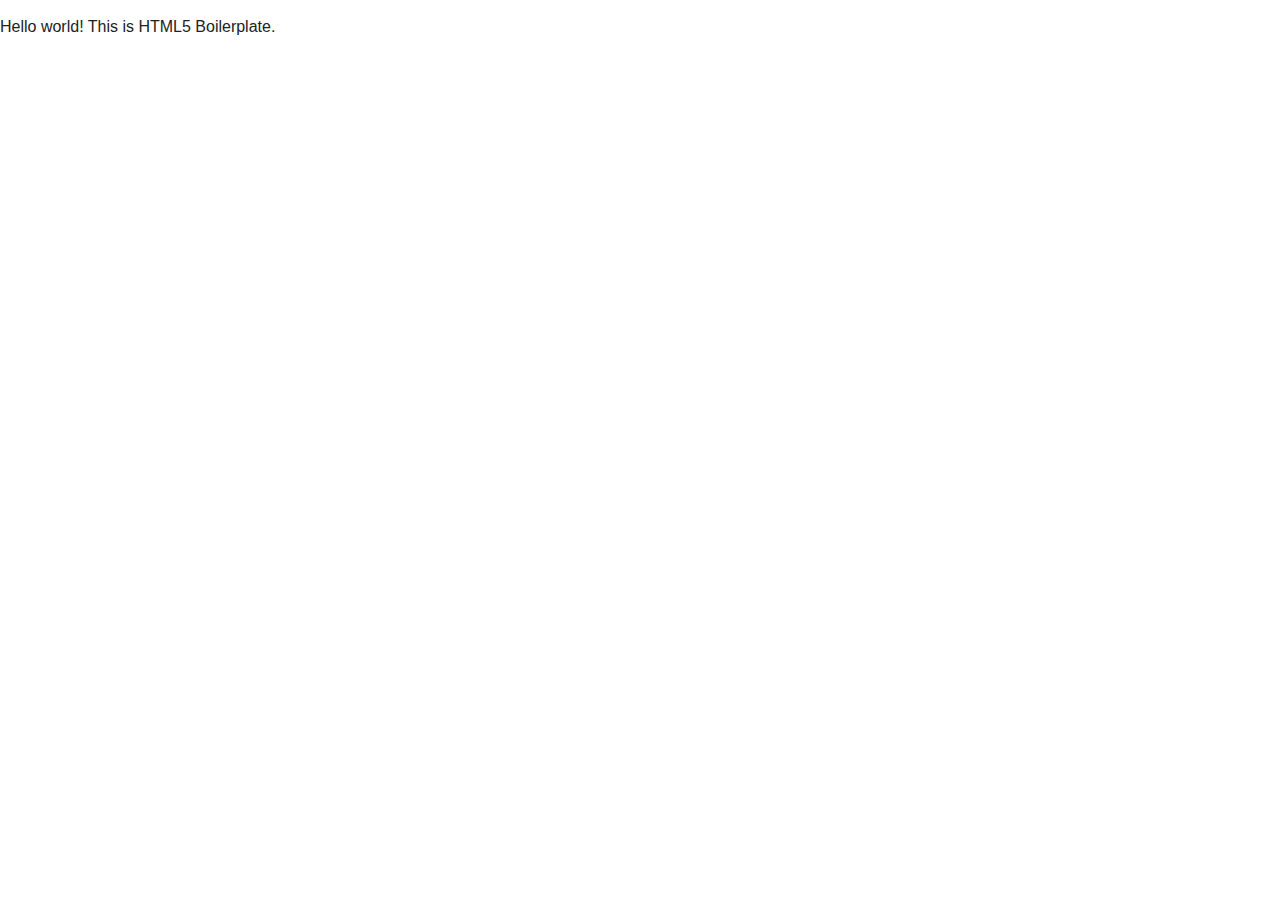
==== animated_image_gallery/index.html @ ffffd7c7 "changed directory names" ====
<!doctype html>
<html class="no-js" lang="">
    <head>
        <meta charset="utf-8">
        <meta http-equiv="X-UA-Compatible" content="IE=edge,chrome=1">
        <title></title>
        <meta name="description" content="">
        <meta name="viewport" content="width=device-width, initial-scale=1">

        <link rel="stylesheet" href="css/normalize.min.css">
        <link rel="stylesheet" href="css/main.css">

        <script src="js/vendor/modernizr-2.8.3.min.js"></script>
    </head>
    <body>
        <!--[if lt IE 8]>
            <p class="browserupgrade">You are using an <strong>outdated</strong> browser. Please <a href="http://browsehappy.com/">upgrade your browser</a> to improve your experience.</p>
        <![endif]-->

        <p>Hello world! This is HTML5 Boilerplate.</p>

        <script src="//ajax.googleapis.com/ajax/libs/jquery/1.11.2/jquery.min.js"></script>
        <script>window.jQuery || document.write('<script src="js/vendor/jquery-1.11.2.min.js"><\/script>')</script>

        <script src="js/main.js"></script>
    </body>
</html>
---- animated_image_gallery/css/main.css ----
/*! HTML5 Boilerplate v5.0 | MIT License | http://h5bp.com/ */

html {
    color: #222;
    font-size: 1em;
    line-height: 1.4;
}

::-moz-selection {
    background: #b3d4fc;
    text-shadow: none;
}

::selection {
    background: #b3d4fc;
    text-shadow: none;
}

hr {
    display: block;
    height: 1px;
    border: 0;
    border-top: 1px solid #ccc;
    margin: 1em 0;
    padding: 0;
}

audio,
canvas,
iframe,
img,
svg,
video {
    vertical-align: middle;
}

fieldset {
    border: 0;
    margin: 0;
    padding: 0;
}

textarea {
    resize: vertical;
}

.browserupgrade {
    margin: 0.2em 0;
    background: #ccc;
    color: #000;
    padding: 0.2em 0;
}


/* ==========================================================================
   Author's custom styles
   ========================================================================== */















/* ==========================================================================
   Media Queries
   ========================================================================== */

@media only screen and (min-width: 35em) {

}

@media print,
       (-o-min-device-pixel-ratio: 5/4),
       (-webkit-min-device-pixel-ratio: 1.25),
       (min-resolution: 120dpi) {

}

/* ==========================================================================
   Helper classes
   ========================================================================== */

.hidden {
    display: none !important;
    visibility: hidden;
}

.visuallyhidden {
    border: 0;
    clip: rect(0 0 0 0);
    height: 1px;
    margin: -1px;
    overflow: hidden;
    padding: 0;
    position: absolute;
    width: 1px;
}

.visuallyhidden.focusable:active,
.visuallyhidden.focusable:focus {
    clip: auto;
    height: auto;
    margin: 0;
    overflow: visible;
    position: static;
    width: auto;
}

.invisible {
    visibility: hidden;
}

.clearfix:before,
.clearfix:after {
    content: " ";
    display: table;
}

.clearfix:after {
    clear: both;
}

.clearfix {
    *zoom: 1;
}

/* ==========================================================================
   Print styles
   ========================================================================== */

@media print {
    *,
    *:before,
    *:after {
        background: transparent !important;
        color: #000 !important;
        box-shadow: none !important;
        text-shadow: none !important;
    }

    a,
    a:visited {
        text-decoration: underline;
    }

    a[href]:after {
        content: " (" attr(href) ")";
    }

    abbr[title]:after {
        content: " (" attr(title) ")";
    }

    a[href^="#"]:after,
    a[href^="javascript:"]:after {
        content: "";
    }

    pre,
    blockquote {
        border: 1px solid #999;
        page-break-inside: avoid;
    }

    thead {
        display: table-header-group;
    }

    tr,
    img {
        page-break-inside: avoid;
    }

    img {
        max-width: 100% !important;
    }

    p,
    h2,
    h3 {
        orphans: 3;
        widows: 3;
    }

    h2,
    h3 {
        page-break-after: avoid;
    }
}
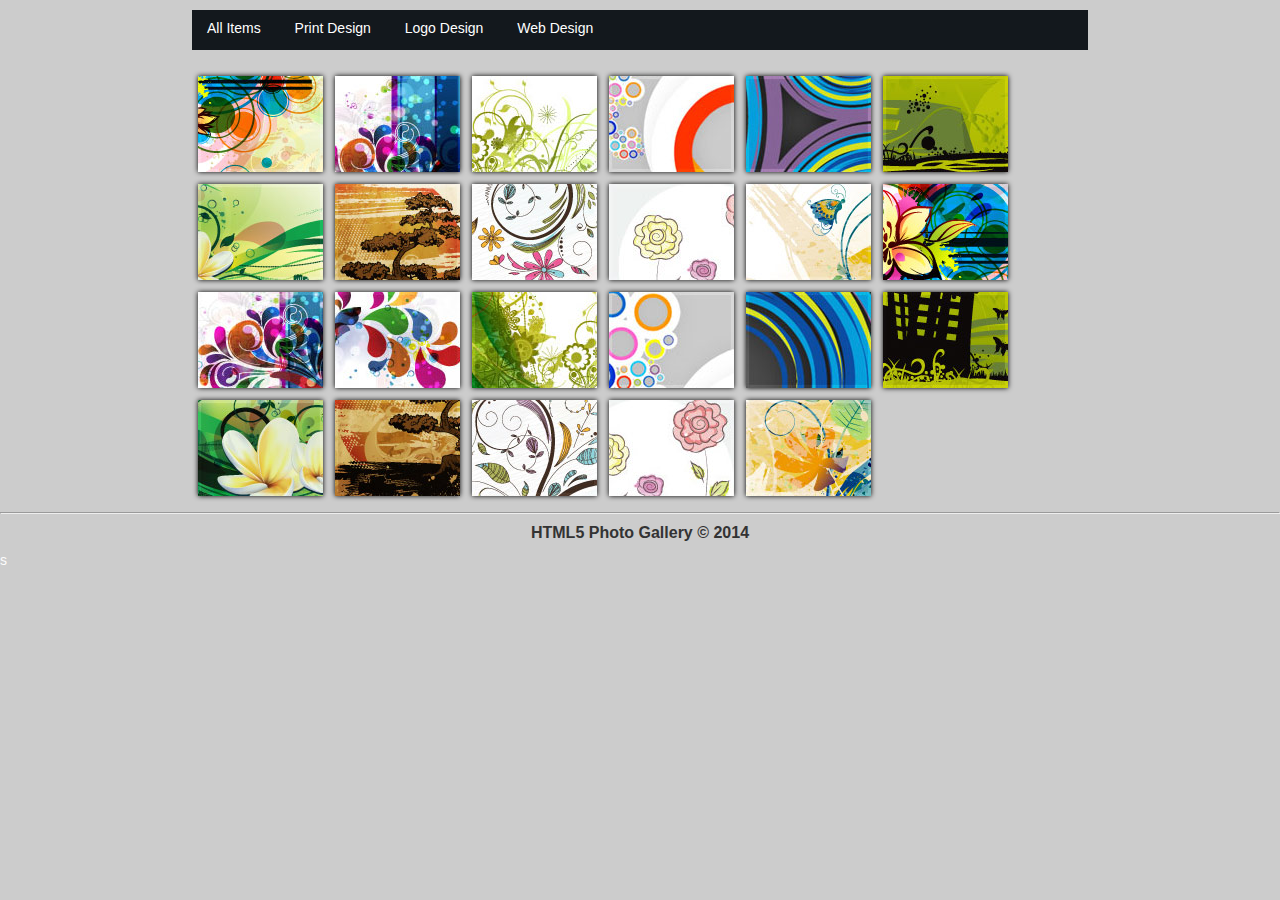
==== commit c0c5f4a6: "hello" ====
--- a/animated_image_gallery/index.html
+++ b/animated_image_gallery/index.html
@@ -1,27 +1,57 @@
-<!doctype html>
-<html class="no-js" lang="">
-    <head>
-        <meta charset="utf-8">
-        <meta http-equiv="X-UA-Compatible" content="IE=edge,chrome=1">
-        <title></title>
-        <meta name="description" content="">
-        <meta name="viewport" content="width=device-width, initial-scale=1">
-
-        <link rel="stylesheet" href="css/normalize.min.css">
-        <link rel="stylesheet" href="css/main.css">
-
-        <script src="js/vendor/modernizr-2.8.3.min.js"></script>
-    </head>
-    <body>
-        <!--[if lt IE 8]>
-            <p class="browserupgrade">You are using an <strong>outdated</strong> browser. Please <a href="http://browsehappy.com/">upgrade your browser</a> to improve your experience.</p>
-        <![endif]-->
-
-        <p>Hello world! This is HTML5 Boilerplate.</p>
-
-        <script src="//ajax.googleapis.com/ajax/libs/jquery/1.11.2/jquery.min.js"></script>
-        <script>window.jQuery || document.write('<script src="js/vendor/jquery-1.11.2.min.js"><\/script>')</script>
-
-        <script src="js/main.js"></script>
-    </body>
-</html>
+<!DOCTYPE html>
+<html>
+    <head>
+        <title>HTML5 Photo Gallery</title>
+		<!-- Main CSS File -->
+		<link rel="stylesheet" href="css/styles.css" type="text/css" />
+    </head>
+    <body>
+		<header>
+			<div class="container">
+				<nav id="navbar">
+					<a href="#">All Items</a>
+					<a href="#">Print Design</a>
+					<a href="#">Logo Design</a>
+					<a href="#">Web Design</a>
+				</nav>
+			</div><!-- container -->
+		</header><!-- header -->
+
+		<section id="main">
+			<div class="container">
+				<ul id="gallery">
+					<li data-tags="Logo Design, Print Design"><img src="img/1.jpg"></li>
+					<li data-tags="Web Design, Logo Design"><img src="img/2.jpg"></li>
+					<li data-tags="Print Design"><img src="img/3.jpg"></li>
+					<li data-tags="Logo Design, Print Design, Web Design"><img src="img/4.jpg"></li>
+					<li data-tags="Logo Design"><img src="img/5.jpg"></li>
+					<li data-tags="Logo Design, Print Design, Web Design"><img src="img/6.jpg"></li>
+					<li data-tags="Logo Design, Web Design"><img src="img/7.jpg"></li>
+					<li data-tags="Print Design"><img src="img/8.jpg"></li>
+					<li data-tags="Web Design, Print Design, Logo Design"><img src="img/9.jpg"></li>
+					<li data-tags="Logo Design, Print Design"><img src="img/10.jpg"></li>
+					<li data-tags="Print Design"><img src="img/11.jpg"></li>
+					<li data-tags="Logo Design, Print Design"><img src="img/12.jpg"></li>
+					<li data-tags="Web Design, Print Design, Logo Design"><img src="img/13.jpg"></li>
+					<li data-tags="Logo Design, Print Design"><img src="img/14.jpg"></li>
+					<li data-tags="Print Design"><img src="img/15.jpg"></li>
+					<li data-tags="Logo Design, Print Design"><img src="img/16.jpg"></li>
+					<li data-tags="Web Design, Print Design"><img src="img/17.jpg"></li>
+					<li data-tags="Logo Design, Print Design"><img src="img/18.jpg"></li>
+					<li data-tags="Web Design"><img src="img/19.jpg"></li>
+					<li data-tags="Logo Design, Print Design"><img src="img/20.jpg"></li>
+					<li data-tags="Logo Design, Print Design"><img src="img/21.jpg"></li>
+					<li data-tags="Logo Design"><img src="img/22.jpg"></li>
+					<li data-tags="Print Design"><img src="img/23.jpg"></li>
+				</ul>
+			</div><!-- container -->
+			<hr>
+			<footer>
+				<div class="container">
+					<p>HTML5 Photo Gallery &copy; 2014</p>
+				</div><!-- container -->
+			</footer>
+		</section>
+
+    </body>
+</html>s--- a/animated_image_gallery/css/styles.css
+++ b/animated_image_gallery/css/styles.css
@@ -0,0 +1,81 @@
+/* Reset */
+
+* {
+  margin: 0;
+  padding: 0;
+}
+
+body {
+color: #fcfcfc;
+font: 14px 'Segoe UI', Arial, sans-serif;
+background: #ccc
+}
+
+a {
+  text-decoration: none;
+  outline: none;
+  color: #54a6de;
+}
+
+/* Custom Styling */
+
+.container {
+  width: 70%;
+  margin: 10px auto;
+  overflow: auto;
+}
+
+#navbar {
+  display: block;
+  height: 40px;
+  background: #13181d;
+}
+
+#navbar a {
+  color: #fff;
+  display: inline-block;
+  line-height: 37px;
+  padding: 0 15px;
+}
+
+#navbar a.active, #navbar a:hover {
+  background: #333;
+}
+
+#main {
+  display: block;
+  overflow: hidden;
+  width: 100%;
+  margin: 0 auto;
+  min-height: 475px;
+}
+
+#main li {
+  float: left;
+  height: 96px;
+  list-style: none;
+  margin:6px;
+  position: relative;
+  width: 125px;
+  -moz-box-shadow: 0 0 5px #000;
+  -webkit-box-shadow: 0 0 5px #000;
+  box-shadow: 0 0 5px #000;
+}
+
+#main ul {
+  overflow: hidden;
+}
+
+#main ul.hidden {
+  display: none;
+}
+
+footer {
+  text-align: center;
+  color: #333;
+  font-size: 16px;
+  font-weight: bold;
+}
+
+
+
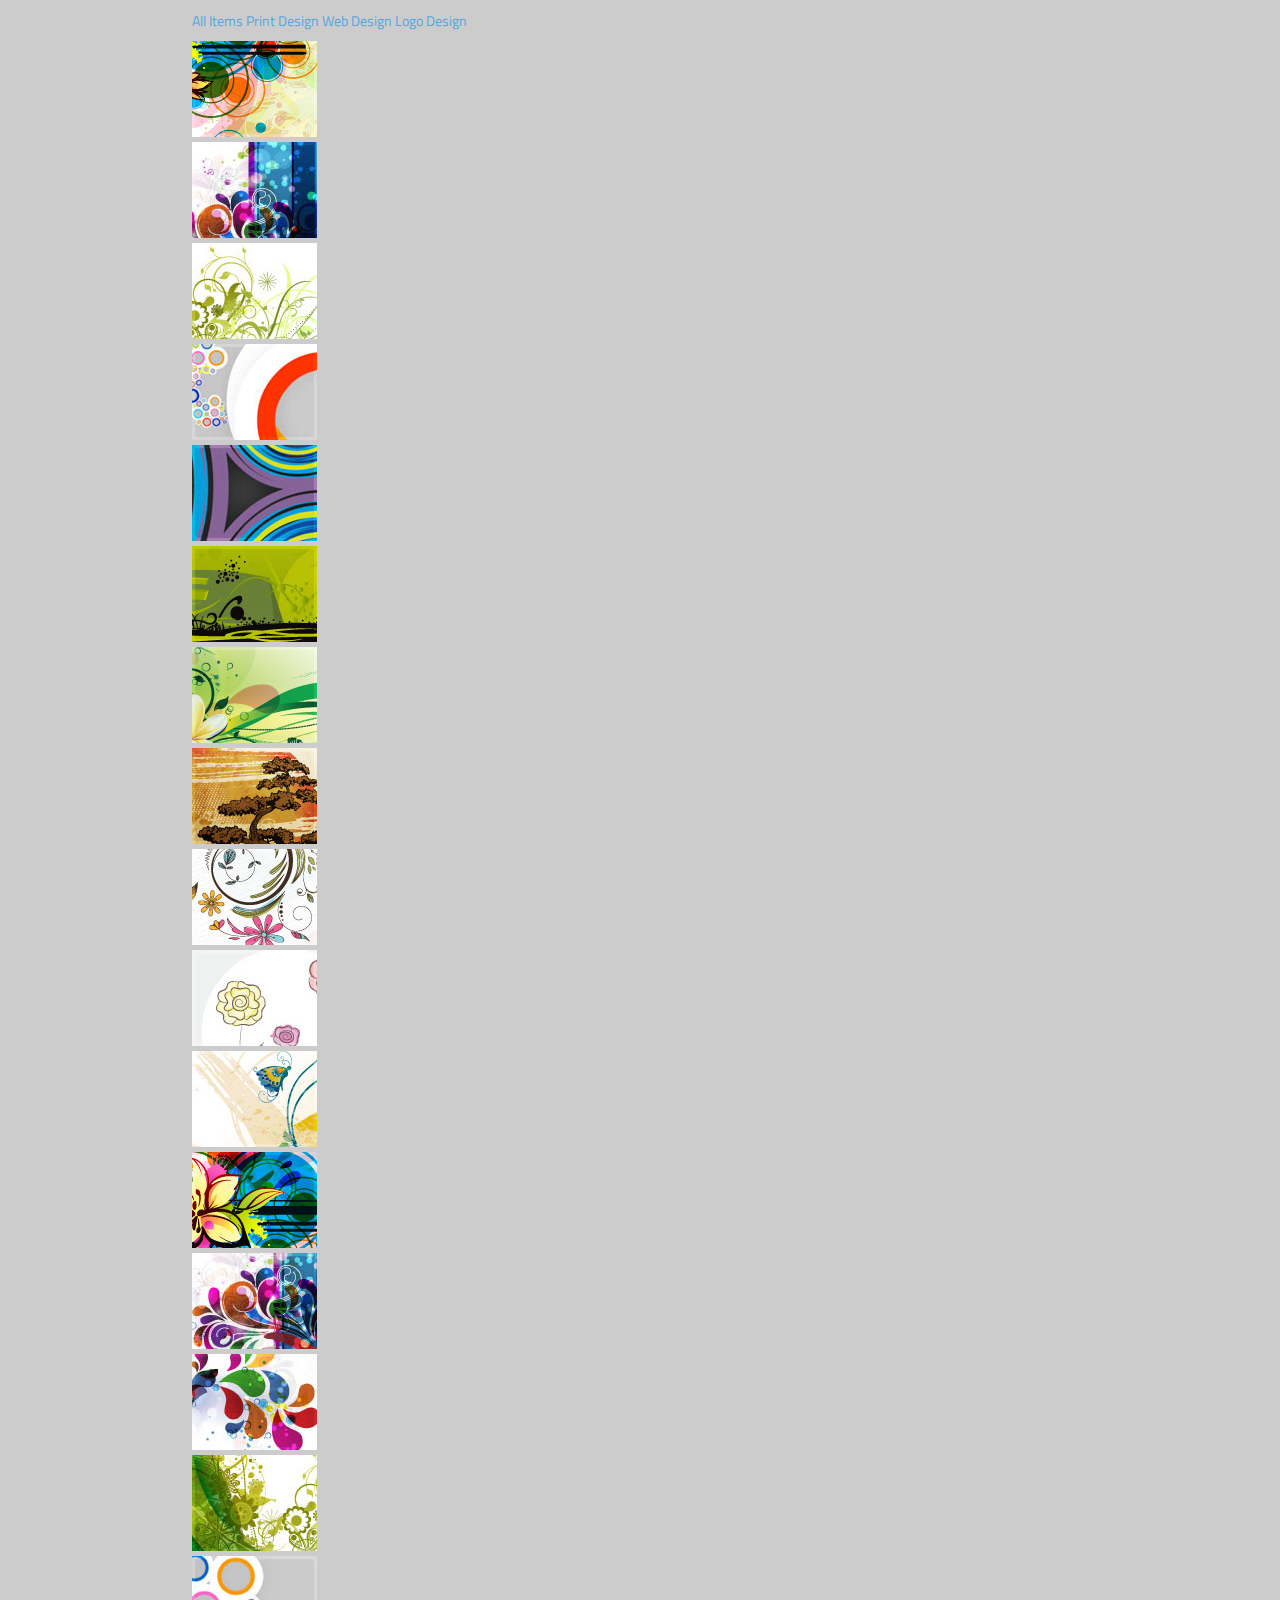
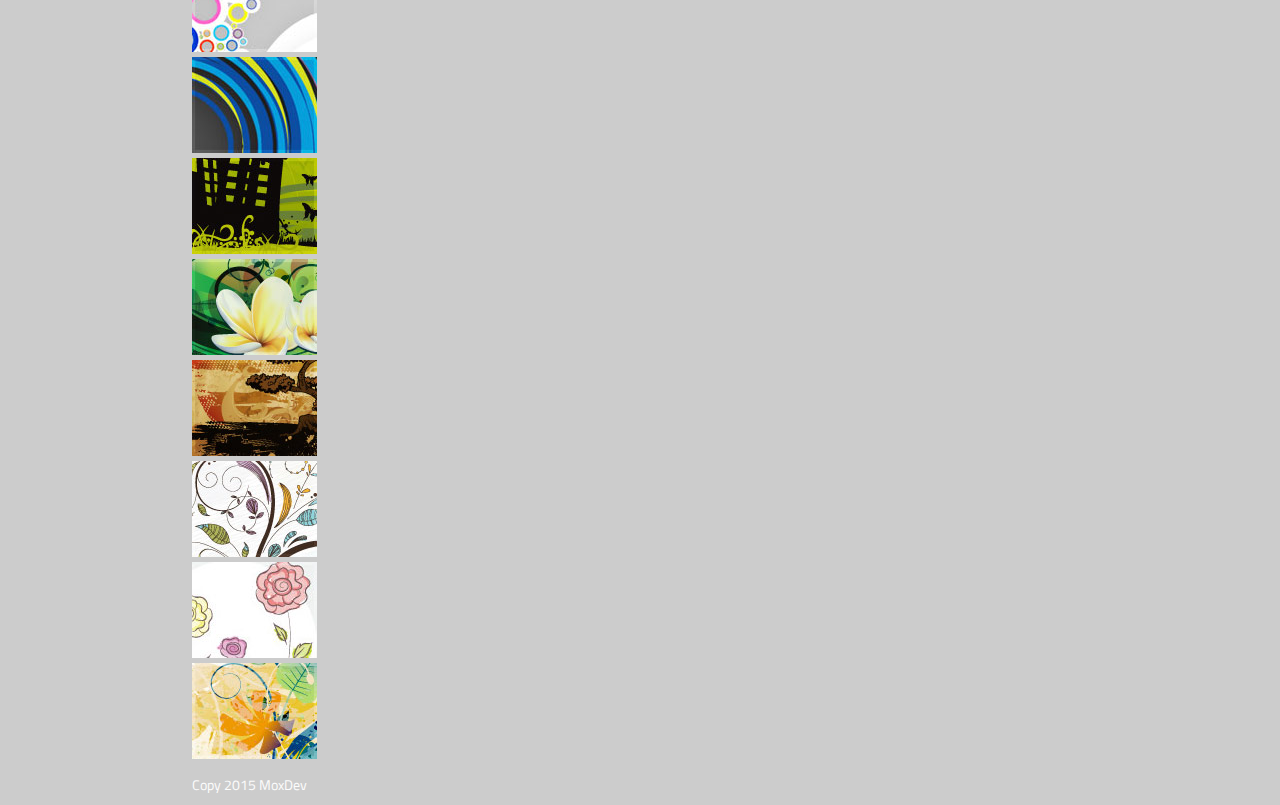
==== commit a38a3b43: "cleaned up directory" ====
--- a/animated_image_gallery/index.html
+++ b/animated_image_gallery/index.html
@@ -1,57 +1,62 @@
 <!DOCTYPE html>
 <html>
-    <head>
-        <title>HTML5 Photo Gallery</title>
-		<!-- Main CSS File -->
-		<link rel="stylesheet" href="css/styles.css" type="text/css" />
-    </head>
-    <body>
-		<header>
-			<div class="container">
-				<nav id="navbar">
-					<a href="#">All Items</a>
-					<a href="#">Print Design</a>
-					<a href="#">Logo Design</a>
-					<a href="#">Web Design</a>
-				</nav>
-			</div><!-- container -->
-		</header><!-- header -->
 
-		<section id="main">
-			<div class="container">
-				<ul id="gallery">
-					<li data-tags="Logo Design, Print Design"><img src="img/1.jpg"></li>
-					<li data-tags="Web Design, Logo Design"><img src="img/2.jpg"></li>
-					<li data-tags="Print Design"><img src="img/3.jpg"></li>
-					<li data-tags="Logo Design, Print Design, Web Design"><img src="img/4.jpg"></li>
-					<li data-tags="Logo Design"><img src="img/5.jpg"></li>
-					<li data-tags="Logo Design, Print Design, Web Design"><img src="img/6.jpg"></li>
-					<li data-tags="Logo Design, Web Design"><img src="img/7.jpg"></li>
-					<li data-tags="Print Design"><img src="img/8.jpg"></li>
-					<li data-tags="Web Design, Print Design, Logo Design"><img src="img/9.jpg"></li>
-					<li data-tags="Logo Design, Print Design"><img src="img/10.jpg"></li>
-					<li data-tags="Print Design"><img src="img/11.jpg"></li>
-					<li data-tags="Logo Design, Print Design"><img src="img/12.jpg"></li>
-					<li data-tags="Web Design, Print Design, Logo Design"><img src="img/13.jpg"></li>
-					<li data-tags="Logo Design, Print Design"><img src="img/14.jpg"></li>
-					<li data-tags="Print Design"><img src="img/15.jpg"></li>
-					<li data-tags="Logo Design, Print Design"><img src="img/16.jpg"></li>
-					<li data-tags="Web Design, Print Design"><img src="img/17.jpg"></li>
-					<li data-tags="Logo Design, Print Design"><img src="img/18.jpg"></li>
-					<li data-tags="Web Design"><img src="img/19.jpg"></li>
-					<li data-tags="Logo Design, Print Design"><img src="img/20.jpg"></li>
-					<li data-tags="Logo Design, Print Design"><img src="img/21.jpg"></li>
-					<li data-tags="Logo Design"><img src="img/22.jpg"></li>
-					<li data-tags="Print Design"><img src="img/23.jpg"></li>
-				</ul>
-			</div><!-- container -->
-			<hr>
-			<footer>
-				<div class="container">
-					<p>HTML5 Photo Gallery &copy; 2014</p>
-				</div><!-- container -->
-			</footer>
-		</section>
+<head>
+    <meta charset="utf-8">
+    <meta http-equiv="X-UA-Compatible" content="IE=edge">
+    <title>HTML5 Animated Gallery</title>
+    <link href='https://fonts.googleapis.com/css?family=Titillium+Web:400,700' rel='stylesheet' type='text/css'>
+    <link rel="stylesheet" href="css/styles.css" type="text/css" />
+</head>
 
-    </body>
-</html>s+<body>
+    <div class="container">
+        <nav id="navbar">
+        	<a href="#">All Items</a>
+        	<a href="#">Print Design</a>
+        	<a href="#">Web Design</a>
+        	<a href="#">Logo Design</a>
+        </nav>
+    </div>
+    <!-- /.container -->
+    <section id="main">
+        <div class="container">
+            <ul id="gallery">
+                <li data-tags="Logo Design, Print Design"><img src="img/1.jpg" alt=""></li>
+                <li data-tags="Logo Design, Print Design"><img src="img/2.jpg" alt=""></li>
+                <li data-tags="Logo Design, Print Design"><img src="img/3.jpg" alt=""></li>
+                <li data-tags="Logo Design, Print Design"><img src="img/4.jpg" alt=""></li>
+                <li data-tags="Logo Design, Print Design"><img src="img/5.jpg" alt=""></li>
+                <li data-tags="Logo Design, Print Design"><img src="img/6.jpg" alt=""></li>
+                <li data-tags="Logo Design, Print Design"><img src="img/7.jpg" alt=""></li>
+                <li data-tags="Logo Design, Print Design"><img src="img/8.jpg" alt=""></li>
+                <li data-tags="Logo Design, Print Design"><img src="img/9.jpg" alt=""></li>
+                <li data-tags="Logo Design, Print Design"><img src="img/10.jpg" alt=""></li>
+                <li data-tags="Logo Design, Print Design"><img src="img/11.jpg" alt=""></li>
+                <li data-tags="Logo Design, Print Design"><img src="img/12.jpg" alt=""></li>
+                <li data-tags="Logo Design, Print Design"><img src="img/13.jpg" alt=""></li>
+                <li data-tags="Logo Design, Print Design"><img src="img/14.jpg" alt=""></li>
+                <li data-tags="Logo Design, Print Design"><img src="img/15.jpg" alt=""></li>
+                <li data-tags="Logo Design, Print Design"><img src="img/16.jpg" alt=""></li>
+                <li data-tags="Logo Design, Print Design"><img src="img/17.jpg" alt=""></li>
+                <li data-tags="Logo Design, Print Design"><img src="img/18.jpg" alt=""></li>
+                <li data-tags="Logo Design, Print Design"><img src="img/19.jpg" alt=""></li>
+                <li data-tags="Logo Design, Print Design"><img src="img/20.jpg" alt=""></li>
+                <li data-tags="Logo Design, Print Design"><img src="img/21.jpg" alt=""></li>
+                <li data-tags="Logo Design, Print Design"><img src="img/22.jpg" alt=""></li>
+                <li data-tags="Logo Design, Print Design"><img src="img/23.jpg" alt=""></li>
+            </ul>
+            <!-- /#gallery -->
+        </div>
+        <!-- /.container -->
+    </section>
+    <!-- /#main -->
+    <footer>
+    	<div class="container">
+    		<p>Copy 2015 MoxDev</p>
+    	</div>
+    	<!-- /.container -->
+    </footer>
+</body>
+
+</html>
--- a/animated_image_gallery/css/styles.css
+++ b/animated_image_gallery/css/styles.css
@@ -1,4 +1,4 @@
-/* Reset */
+/* Reset*/
 
 * {
   margin: 0;
@@ -6,9 +6,10 @@
 }
 
 body {
-color: #fcfcfc;
-font: 14px 'Segoe UI', Arial, sans-serif;
-background: #ccc
+  color: #fcfcfc;
+  font-family: 'Titillium Web', sans-serif;
+  font-size: 14px;
+  background: #ccc;
 }
 
 a {
@@ -17,65 +18,9 @@
   color: #54a6de;
 }
 
-/* Custom Styling */
-
-.container {
+/* Custom Sytles*/
+.container  {
   width: 70%;
   margin: 10px auto;
   overflow: auto;
-}
-
-#navbar {
-  display: block;
-  height: 40px;
-  background: #13181d;
-}
-
-#navbar a {
-  color: #fff;
-  display: inline-block;
-  line-height: 37px;
-  padding: 0 15px;
-}
-
-#navbar a.active, #navbar a:hover {
-  background: #333;
-}
-
-#main {
-  display: block;
-  overflow: hidden;
-  width: 100%;
-  margin: 0 auto;
-  min-height: 475px;
-}
-
-#main li {
-  float: left;
-  height: 96px;
-  list-style: none;
-  margin:6px;
-  position: relative;
-  width: 125px;
-  -moz-box-shadow: 0 0 5px #000;
-  -webkit-box-shadow: 0 0 5px #000;
-  box-shadow: 0 0 5px #000;
-}
-
-#main ul {
-  overflow: hidden;
-}
-
-#main ul.hidden {
-  display: none;
-}
-
-footer {
-  text-align: center;
-  color: #333;
-  font-size: 16px;
-  font-weight: bold;
-}
-
-
-
+}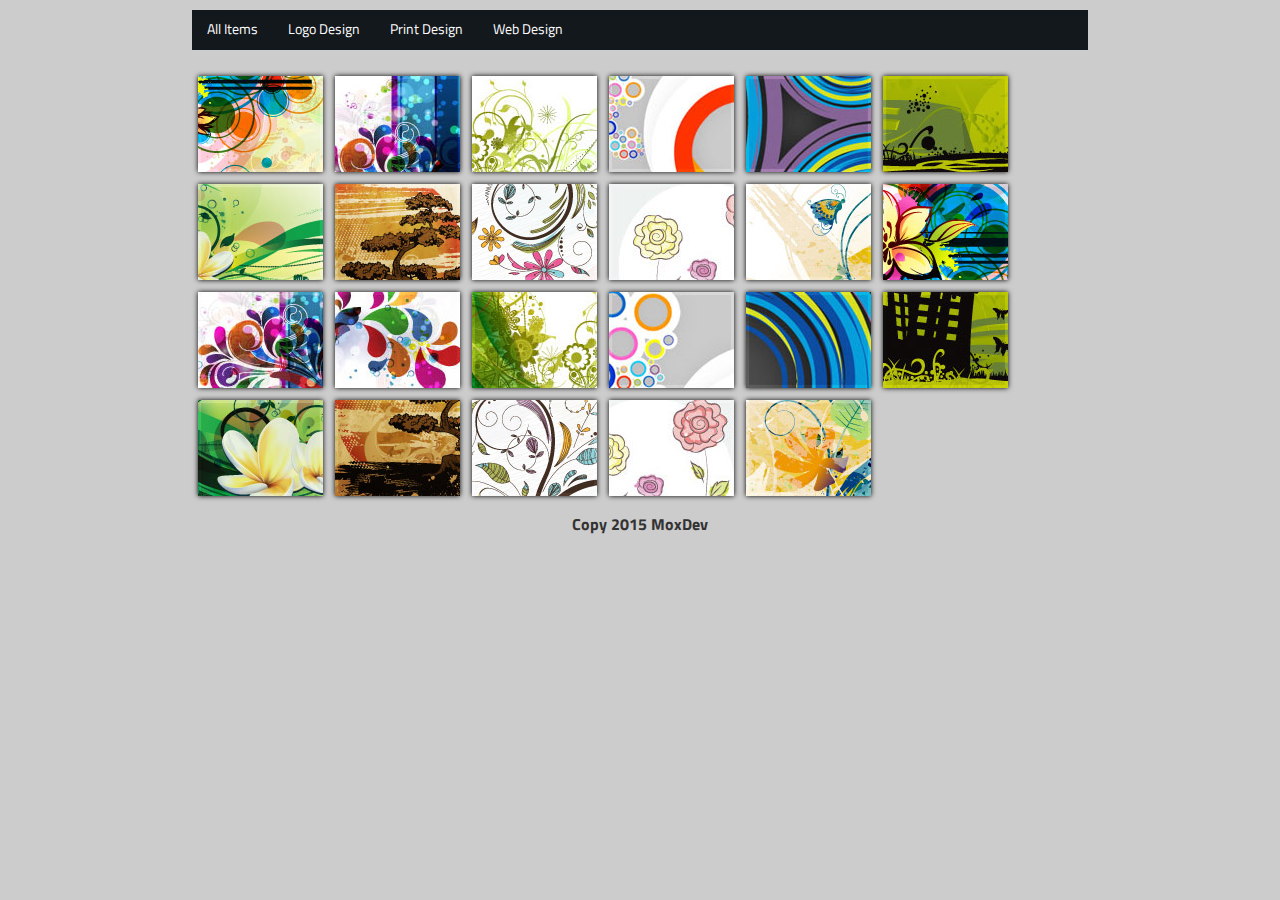
==== commit 0cf72c25: "Merge pull request #1 from moxdev/gallery-setup" ====
--- a/animated_image_gallery/index.html
+++ b/animated_image_gallery/index.html
@@ -12,51 +12,53 @@
 <body>
     <div class="container">
         <nav id="navbar">
-        	<a href="#">All Items</a>
-        	<a href="#">Print Design</a>
-        	<a href="#">Web Design</a>
-        	<a href="#">Logo Design</a>
         </nav>
+        <!-- /.nav#navbar -->
     </div>
     <!-- /.container -->
     <section id="main">
         <div class="container">
             <ul id="gallery">
-                <li data-tags="Logo Design, Print Design"><img src="img/1.jpg" alt=""></li>
-                <li data-tags="Logo Design, Print Design"><img src="img/2.jpg" alt=""></li>
-                <li data-tags="Logo Design, Print Design"><img src="img/3.jpg" alt=""></li>
-                <li data-tags="Logo Design, Print Design"><img src="img/4.jpg" alt=""></li>
-                <li data-tags="Logo Design, Print Design"><img src="img/5.jpg" alt=""></li>
-                <li data-tags="Logo Design, Print Design"><img src="img/6.jpg" alt=""></li>
-                <li data-tags="Logo Design, Print Design"><img src="img/7.jpg" alt=""></li>
-                <li data-tags="Logo Design, Print Design"><img src="img/8.jpg" alt=""></li>
-                <li data-tags="Logo Design, Print Design"><img src="img/9.jpg" alt=""></li>
-                <li data-tags="Logo Design, Print Design"><img src="img/10.jpg" alt=""></li>
-                <li data-tags="Logo Design, Print Design"><img src="img/11.jpg" alt=""></li>
-                <li data-tags="Logo Design, Print Design"><img src="img/12.jpg" alt=""></li>
-                <li data-tags="Logo Design, Print Design"><img src="img/13.jpg" alt=""></li>
-                <li data-tags="Logo Design, Print Design"><img src="img/14.jpg" alt=""></li>
-                <li data-tags="Logo Design, Print Design"><img src="img/15.jpg" alt=""></li>
-                <li data-tags="Logo Design, Print Design"><img src="img/16.jpg" alt=""></li>
-                <li data-tags="Logo Design, Print Design"><img src="img/17.jpg" alt=""></li>
-                <li data-tags="Logo Design, Print Design"><img src="img/18.jpg" alt=""></li>
-                <li data-tags="Logo Design, Print Design"><img src="img/19.jpg" alt=""></li>
-                <li data-tags="Logo Design, Print Design"><img src="img/20.jpg" alt=""></li>
-                <li data-tags="Logo Design, Print Design"><img src="img/21.jpg" alt=""></li>
-                <li data-tags="Logo Design, Print Design"><img src="img/22.jpg" alt=""></li>
-                <li data-tags="Logo Design, Print Design"><img src="img/23.jpg" alt=""></li>
+                <li data-tags="Logo Design, Print Design"><img src="img/1.jpg"></li>
+					<li data-tags="Web Design, Logo Design"><img src="img/2.jpg"></li>
+					<li data-tags="Print Design"><img src="img/3.jpg"></li>
+					<li data-tags="Logo Design, Print Design, Web Design"><img src="img/4.jpg"></li>
+					<li data-tags="Logo Design"><img src="img/5.jpg"></li>
+					<li data-tags="Logo Design, Print Design, Web Design"><img src="img/6.jpg"></li>
+					<li data-tags="Logo Design, Web Design"><img src="img/7.jpg"></li>
+					<li data-tags="Print Design"><img src="img/8.jpg"></li>
+					<li data-tags="Web Design, Print Design, Logo Design"><img src="img/9.jpg"></li>
+					<li data-tags="Logo Design, Print Design"><img src="img/10.jpg"></li>
+					<li data-tags="Print Design"><img src="img/11.jpg"></li>
+					<li data-tags="Logo Design, Print Design"><img src="img/12.jpg"></li>
+					<li data-tags="Web Design, Print Design, Logo Design"><img src="img/13.jpg"></li>
+					<li data-tags="Logo Design, Print Design"><img src="img/14.jpg"></li>
+					<li data-tags="Print Design"><img src="img/15.jpg"></li>
+					<li data-tags="Logo Design, Print Design"><img src="img/16.jpg"></li>
+					<li data-tags="Web Design, Print Design"><img src="img/17.jpg"></li>
+					<li data-tags="Logo Design, Print Design"><img src="img/18.jpg"></li>
+					<li data-tags="Web Design"><img src="img/19.jpg"></li>
+					<li data-tags="Logo Design, Print Design"><img src="img/20.jpg"></li>
+					<li data-tags="Logo Design, Print Design"><img src="img/21.jpg"></li>
+					<li data-tags="Logo Design"><img src="img/22.jpg"></li>
+					<li data-tags="Print Design"><img src="img/23.jpg"></li>
             </ul>
             <!-- /#gallery -->
         </div>
         <!-- /.container -->
+	    <footer>
+	    	<div class="container">
+	    		<p>Copy 2015 MoxDev</p>
+	    	</div>
+	    	<!-- /.container -->
+	    </footer>
     </section>
     <!-- /#main -->
-    <footer>
-    	<div class="container">
-    		<p>Copy 2015 MoxDev</p>
-    	</div>
-    	<!-- /.container -->
-    </footer>
+
+    <script src="https://ajax.googleapis.com/ajax/libs/jquery/1.11.3/jquery.min.js"></script>
+    <script type="text/javascript" src="js/jquery.quicksand.js"></script>
+    <script type="text/javascript" src="js/script.js"></script>
+
 </body>
 
 </html>
--- a/animated_image_gallery/css/styles.css
+++ b/animated_image_gallery/css/styles.css
@@ -23,4 +23,64 @@
   width: 70%;
   margin: 10px auto;
   overflow: auto;
-}+}
+
+/*Nav*/
+#navbar {
+  display: block;
+  height: 40px;
+  background: #13181d;
+}
+
+#navbar a {
+  color: #fff;
+  display: inline-block;
+  height: 40px;
+  line-height: 37px;
+  padding: 0 15px;
+}
+
+#navbar a:active, #navbar a:hover {
+  background: #333;
+}
+
+#main {
+  display: block;
+  overflow: hidden;
+  width: 100%;
+  margin: 0 auto;
+  min-height: 475px;
+}
+
+#main li {
+  float: left;
+  height: 96px;
+  list-style: none;
+  margin: 6px;
+  position: relative;
+  width: 125px;
+  -moz-box-shadow: 0 0 5px #000;
+  -webkit-box-shadow: 0 0 5px #000;
+  box-shadow: 0 0 5px #000;
+}
+
+#main ul {
+  overflow: hidden;
+}
+
+#main ul.hidden {
+  display: none;
+}
+
+footer {
+  text-align: center;
+  color: #333;
+  font-size: 16px;
+  font-weight: 700;
+
+}
+
+
+
+
+
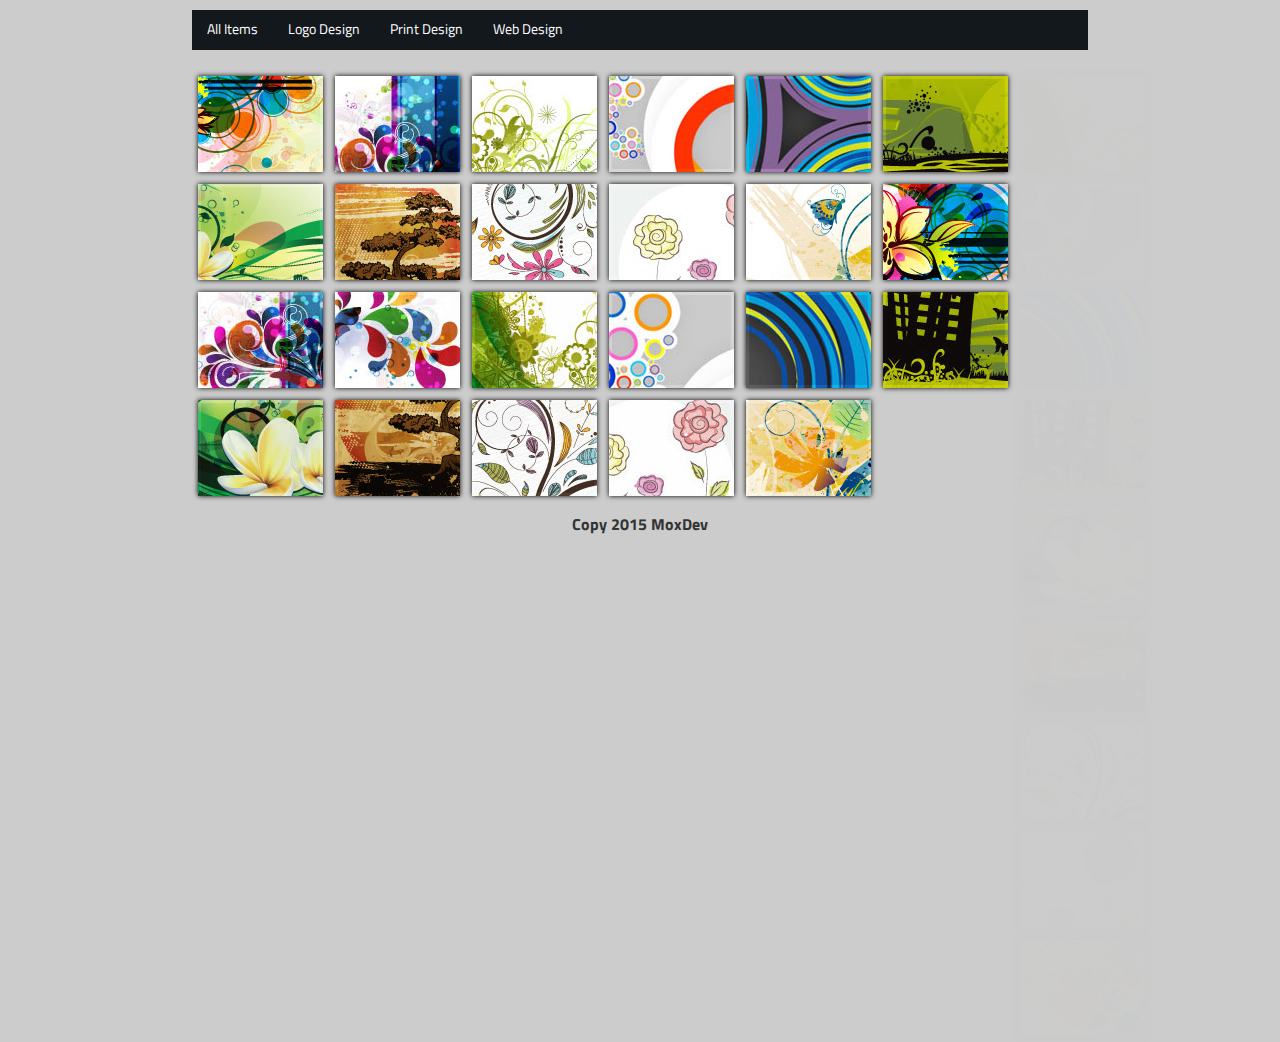
==== commit e2b0b65d: "added fancybox" ====
--- a/animated_image_gallery/index.html
+++ b/animated_image_gallery/index.html
@@ -7,6 +7,9 @@
     <title>HTML5 Animated Gallery</title>
     <link href='https://fonts.googleapis.com/css?family=Titillium+Web:400,700' rel='stylesheet' type='text/css'>
     <link rel="stylesheet" href="css/styles.css" type="text/css" />
+    <link rel="stylesheet" href="css/fancybox/jquery.fancybox.css?v=2.1.5" type="text/css" media="screen" />
+	<link rel="stylesheet" href="css/fancybox/jquery.fancybox-thumbs.css?v=1.0.7" type="text/css" media="screen" />
+	<link rel="stylesheet" href="css/fancybox/jquery.fancybox-buttons.css?v=1.0.5" type="text/css" media="screen" />
 </head>
 
 <body>
@@ -19,29 +22,29 @@
     <section id="main">
         <div class="container">
             <ul id="gallery">
-                <li data-tags="Logo Design, Print Design"><img src="img/1.jpg"></li>
-					<li data-tags="Web Design, Logo Design"><img src="img/2.jpg"></li>
-					<li data-tags="Print Design"><img src="img/3.jpg"></li>
-					<li data-tags="Logo Design, Print Design, Web Design"><img src="img/4.jpg"></li>
-					<li data-tags="Logo Design"><img src="img/5.jpg"></li>
-					<li data-tags="Logo Design, Print Design, Web Design"><img src="img/6.jpg"></li>
-					<li data-tags="Logo Design, Web Design"><img src="img/7.jpg"></li>
-					<li data-tags="Print Design"><img src="img/8.jpg"></li>
-					<li data-tags="Web Design, Print Design, Logo Design"><img src="img/9.jpg"></li>
-					<li data-tags="Logo Design, Print Design"><img src="img/10.jpg"></li>
-					<li data-tags="Print Design"><img src="img/11.jpg"></li>
-					<li data-tags="Logo Design, Print Design"><img src="img/12.jpg"></li>
-					<li data-tags="Web Design, Print Design, Logo Design"><img src="img/13.jpg"></li>
-					<li data-tags="Logo Design, Print Design"><img src="img/14.jpg"></li>
-					<li data-tags="Print Design"><img src="img/15.jpg"></li>
-					<li data-tags="Logo Design, Print Design"><img src="img/16.jpg"></li>
-					<li data-tags="Web Design, Print Design"><img src="img/17.jpg"></li>
-					<li data-tags="Logo Design, Print Design"><img src="img/18.jpg"></li>
-					<li data-tags="Web Design"><img src="img/19.jpg"></li>
-					<li data-tags="Logo Design, Print Design"><img src="img/20.jpg"></li>
-					<li data-tags="Logo Design, Print Design"><img src="img/21.jpg"></li>
-					<li data-tags="Logo Design"><img src="img/22.jpg"></li>
-					<li data-tags="Print Design"><img src="img/23.jpg"></li>
+                <li data-tags="Logo Design, Print Design"><a class="fancybox" rel="group" href="img/1.jpg"><img src="img/1.jpg"></a></li>
+                <li data-tags="Web Design, Logo Design"><a class="fancybox" rel="group" href="img/2.jpg"><img src="img/2.jpg"></a></li>
+                <li data-tags="Print Design"><a class="fancybox" rel="group" href="img/3.jpg"><img src="img/3.jpg"></a></li>
+                <li data-tags="Logo Design, Print Design, Web Design"><a class="fancybox" rel="group" href="img/4.jpg"><img src="img/4.jpg"></a></li>
+				<li data-tags="Logo Design"><a class="fancybox" rel="group" href="img/5.jpg"><img src="img/5.jpg"></a></li>
+				<li data-tags="Logo Design, Print Design, Web Design"><a class="fancybox" rel="group" href="img/6.jpg"><img src="img/6.jpg"></a></li>
+				<li data-tags="Logo Design, Web Design"><a class="fancybox" rel="group" href="img/7.jpg"><img src="img/7.jpg"></a></li>
+				<li data-tags="Print Design"><a class="fancybox" rel="group" href="img/8.jpg"><img src="img/8.jpg"></a></li>
+				<li data-tags="Web Design, Print Design, Logo Design"><a class="fancybox" rel="group" href="img/1.jpg"><img src="img/9.jpg"></li>
+				<li data-tags="Logo Design, Print Design"><a class="fancybox" rel="group" href="img/1.jpg"><img src="img/10.jpg"></li>
+				<li data-tags="Print Design"><a class="fancybox" rel="group" href="img/1.jpg"><img src="img/11.jpg"></li>
+				<li data-tags="Logo Design, Print Design"><a class="fancybox" rel="group" href="img/1.jpg"><img src="img/12.jpg"></li>
+				<li data-tags="Web Design, Print Design, Logo Design"><a class="fancybox" rel="group" href="img/1.jpg"><img src="img/13.jpg"></li>
+				<li data-tags="Logo Design, Print Design"><a class="fancybox" rel="group" href="img/1.jpg"><img src="img/14.jpg"></li>
+				<li data-tags="Print Design"><img src="img/15.jpg"></li>
+				<li data-tags="Logo Design, Print Design"><img src="img/16.jpg"></li>
+				<li data-tags="Web Design, Print Design"><img src="img/17.jpg"></li>
+				<li data-tags="Logo Design, Print Design"><img src="img/18.jpg"></li>
+				<li data-tags="Web Design"><img src="img/19.jpg"></li>
+				<li data-tags="Logo Design, Print Design"><img src="img/20.jpg"></li>
+				<li data-tags="Logo Design, Print Design"><img src="img/21.jpg"></li>
+				<li data-tags="Logo Design"><img src="img/22.jpg"></li>
+				<li data-tags="Print Design"><img src="img/23.jpg"></li>
             </ul>
             <!-- /#gallery -->
         </div>
@@ -57,8 +60,17 @@
 
     <script src="https://ajax.googleapis.com/ajax/libs/jquery/1.11.3/jquery.min.js"></script>
     <script type="text/javascript" src="js/jquery.quicksand.js"></script>
+    <script type="text/javascript" src="js/fancybox/jquery.fancybox.pack.js?v=2.1.5"></script>
+	<script type="text/javascript" src="js/fancybox/jquery.fancybox-buttons.js"></script>
+	<script type="text/javascript" src="js/fancybox/jquery.fancybox-media.js?v=1.0.6"></script>
+	<script type="text/javascript" src="js/fancybox/jquery.fancybox-thumbs.js?v=1.0.7"></script>
     <script type="text/javascript" src="js/script.js"></script>
-
+    <script>
+			//Call Fancybox
+			$(document).ready(function(){
+				$(".fancybox").fancybox();
+			});
+		</script>
 </body>
 
 </html>
